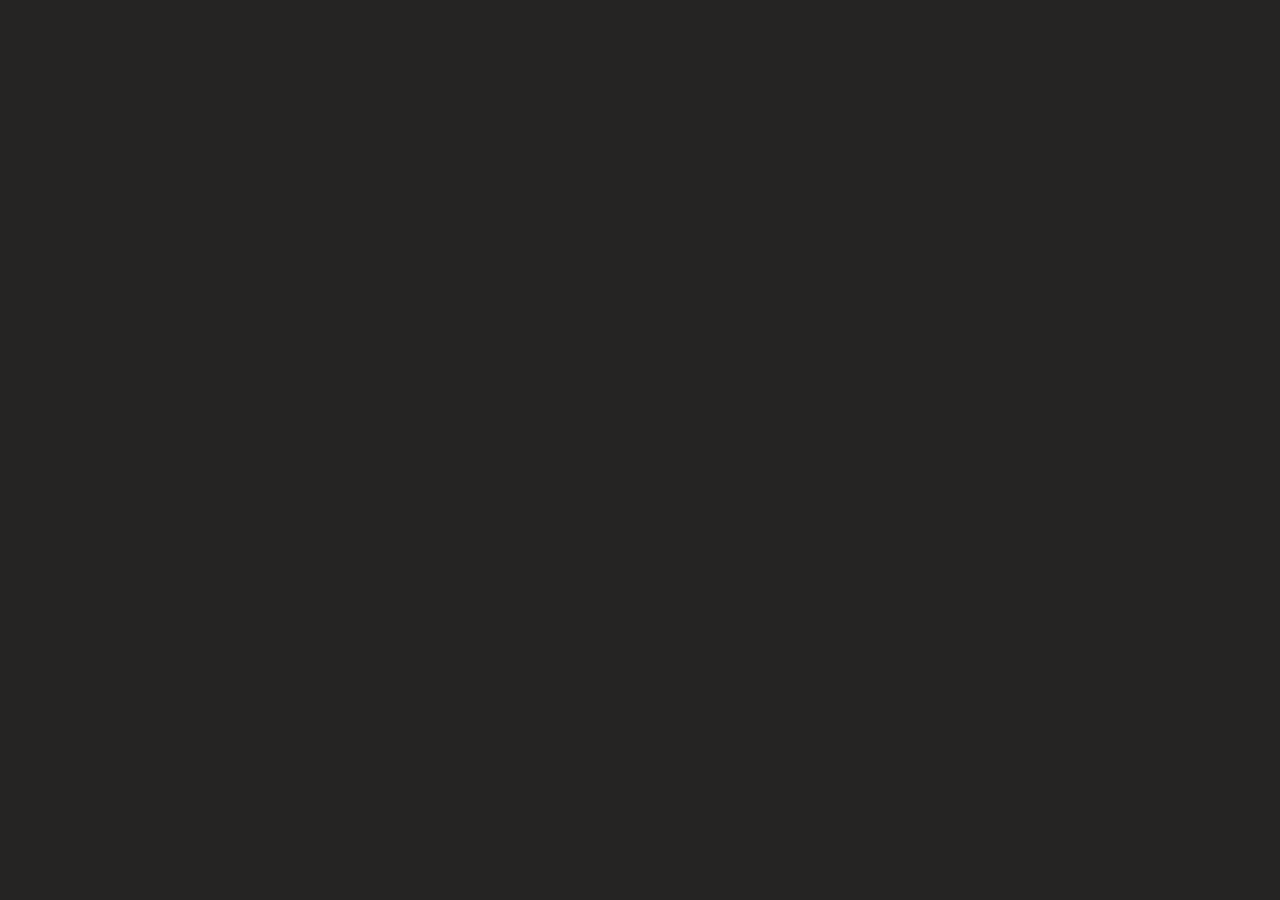
==== logding/index.html @ 95ddfe22 "Add loading animation and login gate" ====
<!DOCTYPE html>
<html lang="en">

<head>
  <script type="importmap">
{
  "imports": {
    "animejs": "https://unpkg.com/animejs@4.5.0/dist/modules/index.js",
    "animejs/": "https://esm.sh/animejs@^4.4.1/",
    "animejs/adapters/three": "https://unpkg.com/animejs@4.5.0/dist/modules/adapters/three/index.js",
    "three": "https://unpkg.com/three@0.184.0/build/three.module.js",
    "three/": "https://esm.sh/three@^0.184.0/",
    "three/addons/": "https://unpkg.com/three@0.184.0/examples/jsm/"
  }
}
</script>

  <meta charset="UTF-8">
  <title>Anime.js 3D logo animation</title>
  <link rel="stylesheet" href="https://codepen.io/juliangarnier/pen/ByaMBKr/31455c4a32d8ef013c00f904985e6268">
  <link rel="stylesheet" href="style.css">

</head>

<body>
  <svg id="logo" viewBox="0 0 7.156 4.024" xmlns="http://www.w3.org/2000/svg">
    <g fill-rule="evenodd" transform="scale(0.01118)">
      <polygon id="i-dot" fill="#FF4B4B" points="309.202438 224.68 309.293324 207 332.173324 207 332.212438 224.68" />
      <polygon id="e-dot" fill="#FF4B4B" points="585.36 224.68 587.96 207 610.84 207 608.37 224.68" />
      <path id="a" fill="#FFF"
        d="M94.78,296.44 C88.1066667,296.44 82.8416667,295.963333 78.985,295.01 C75.1283333,294.056667 72.3333333,292.496667 70.6,290.33 C68.8666667,288.163333 68,285.216667 68,281.49 C68,279.843333 68.13,278.196667 68.39,276.55 L68.78,273.69 C69.4733333,268.836667 70.8166667,265.153333 72.81,262.64 C74.8033333,260.126667 77.9233333,258.35 82.17,257.31 C86.4166667,256.27 92.4833333,255.75 100.37,255.75 L102.97,255.75 C109.123333,255.75 113.933333,256.205 117.4,257.115 C120.866667,258.025 123.38,259.52 124.94,261.6 L125.33,261.6 L125.98,255.49 C126.153333,253.93 126.24,252.933333 126.24,252.5 C126.24,250.42 125.806667,248.903333 124.94,247.95 C124.073333,246.996667 122.751667,246.368333 120.975,246.065 C119.198333,245.761667 116.576667,245.61 113.11,245.61 L110.51,245.61 C106.436667,245.61 103.338333,245.805 101.215,246.195 C99.0916667,246.585 97.6183333,247.191667 96.795,248.015 C95.9716667,248.838333 95.43,249.986667 95.17,251.46 L95.04,251.85 L73.46,251.85 L73.72,249.9 C74.4133333,244.96 75.995,241.233333 78.465,238.72 C80.935,236.206667 84.835,234.451667 90.165,233.455 C95.495,232.458333 103.143333,231.96 113.11,231.96 L116.23,231.96 C124.463333,231.96 130.855,232.501667 135.405,233.585 C139.955,234.668333 143.291667,236.64 145.415,239.5 C147.538333,242.36 148.6,246.563333 148.6,252.11 C148.6,254.363333 148.296667,257.786667 147.69,262.38 L143.01,295.4 L120.52,295.4 L121.69,288.38 L121.43,288.38 C119.61,290.46 117.833333,292.063333 116.1,293.19 C114.366667,294.316667 112.07,295.14 109.21,295.66 C106.35,296.18 102.45,296.44 97.51,296.44 L94.78,296.44 Z M106.87,282.53 C111.55,282.53 115.016667,282.335 117.27,281.945 C119.523333,281.555 121.083333,280.905 121.95,279.995 C122.816667,279.085 123.38,277.72 123.64,275.9 L123.9,274.86 C123.986667,274.426667 124.03,273.82 124.03,273.04 C124.03,271.826667 123.64,270.895 122.86,270.245 C122.08,269.595 120.628333,269.14 118.505,268.88 C116.381667,268.62 113.24,268.49 109.08,268.49 L107.65,268.49 C102.97,268.49 99.4816667,268.706667 97.185,269.14 C94.8883333,269.573333 93.3066667,270.245 92.44,271.155 C91.5733333,272.065 91.01,273.43 90.75,275.25 L90.62,276.29 L90.49,277.59 C90.49,278.89 90.9666667,279.908333 91.92,280.645 C92.8733333,281.381667 94.4116667,281.88 96.535,282.14 C98.6583333,282.4 101.67,282.53 105.57,282.53 L106.87,282.53 Z" />
      <path id="n" fill="#FFF"
        d="M159.1,233 L181.98,233 L180.42,242.75 L180.68,242.75 C182.586667,240.063333 184.688333,237.94 186.985,236.38 C189.281667,234.82 192.011667,233.693333 195.175,233 C198.338333,232.306667 202.216667,231.96 206.81,231.96 L207.98,231.96 C214.74,231.96 220.156667,232.61 224.23,233.91 C228.303333,235.21 231.315,237.42 233.265,240.54 C235.215,243.66 236.19,247.906667 236.19,253.28 C236.19,255.533333 235.973333,258.523333 235.54,262.25 L230.73,295.4 L207.85,295.4 L212.4,263.03 C212.66,261.21 212.79,259.65 212.79,258.35 C212.79,255.836667 212.313333,253.951667 211.36,252.695 C210.406667,251.438333 208.933333,250.593333 206.94,250.16 C204.946667,249.726667 202.173333,249.51 198.62,249.51 L197.19,249.51 C192.683333,249.51 189.086667,250.03 186.4,251.07 C183.713333,252.11 181.698333,253.691667 180.355,255.815 C179.011667,257.938333 178.08,260.776667 177.56,264.33 L173.14,295.4 L150.26,295.4 L159.1,233 Z" />
      <polygon id="i-bar" fill="#FFF" points="237.98 295.4 246.82 233 269.7 233 260.86 295.4" />
      <path id="m" fill="#FFF"
        d="M277.34,233 L300.22,233 L298.66,242.75 L298.92,242.75 C301.26,239.37 304.336667,236.726667 308.15,234.82 C311.963333,232.913333 316.86,231.961 322.84,231.96 L324.4,231.96 C331.68,231.96 337.161667,233.021667 340.845,235.145 C344.528333,237.268333 346.933333,240.713333 348.06,245.48 L348.19,245.48 C350.616667,240.973333 354.018333,237.593333 358.395,235.34 C362.771667,233.086667 368.34,231.96 375.1,231.96 L376.53,231.96 C382.683333,231.96 387.558333,232.566667 391.155,233.78 C394.751667,234.993333 397.373333,237.03 399.02,239.89 C400.666667,242.75 401.49,246.693333 401.49,251.72 C401.49,254.06 401.186667,257.57 400.58,262.25 L395.9,295.4 L373.02,295.4 L377.7,262.9 C377.96,261.08 378.09,259.52 378.09,258.22 C378.09,255.88 377.678333,254.081667 376.855,252.825 C376.031667,251.568333 374.84,250.701667 373.28,250.225 C371.72,249.748333 369.64,249.51 367.04,249.51 L365.74,249.51 C361.32,249.51 357.918333,249.986667 355.535,250.94 C353.151667,251.893333 351.44,253.388333 350.4,255.425 C349.36,257.461667 348.58,260.343333 348.06,264.07 L343.64,295.4 L320.76,295.4 L325.31,262.9 C325.57,261.686667 325.7,260.17 325.7,258.35 C325.7,255.923333 325.288333,254.06 324.465,252.76 C323.641667,251.46 322.471667,250.593333 320.955,250.16 C319.438333,249.726667 317.423333,249.51 314.91,249.51 L313.61,249.51 C309.103333,249.51 305.68,249.986667 303.34,250.94 C301,251.893333 299.288333,253.366667 298.205,255.36 C297.121667,257.353333 296.32,260.3 295.8,264.2 L291.38,295.4 L268.5,295.4 L277.34,233 Z" />
      <path id="e" fill="#FFF"
        d="M440.29,296.44 C431.71,296.44 424.928333,295.833333 419.945,294.62 C414.961667,293.406667 411.256667,291.196667 408.83,287.99 C406.403333,284.783333 405.19,280.19 405.19,274.21 C405.19,270.83 405.406667,267.753333 405.84,264.98 L406.1,262.51 C407.313333,253.843333 409.393333,247.343333 412.34,243.01 C415.286667,238.676667 419.381667,235.751667 424.625,234.235 C429.868333,232.718333 437.17,231.96 446.53,231.96 L450.56,231.96 C458.62,231.96 465.098333,232.523333 469.995,233.65 C474.891667,234.776667 478.553333,236.813333 480.98,239.76 C483.406667,242.706667 484.62,246.823333 484.62,252.11 C484.62,254.623333 484.446667,256.963333 484.1,259.13 L482.8,268.88 L427.68,268.88 L427.42,270.96 C427.16,272.26 427.03,273.343333 427.03,274.21 C427.03,276.463333 427.571667,278.131667 428.655,279.215 C429.738333,280.298333 431.298333,281.013333 433.335,281.36 C435.371667,281.706667 438.34,281.88 442.24,281.88 L444.71,281.88 C448.956667,281.88 452.185,281.641667 454.395,281.165 C456.605,280.688333 458.165,279.951667 459.075,278.955 C459.985,277.958333 460.57,276.55 460.83,274.73 L460.83,274.47 L482.28,274.47 L482.02,276.42 C481.24,281.793333 479.441667,285.91 476.625,288.77 C473.808333,291.63 469.865,293.623333 464.795,294.75 C459.725,295.876667 453.03,296.44 444.71,296.44 L440.29,296.44 Z M462.91,257.05 L463.17,254.71 C463.343333,254.103333 463.43,253.236667 463.43,252.11 C463.43,250.376667 462.996667,249.055 462.13,248.145 C461.263333,247.235 459.855,246.585 457.905,246.195 C455.955,245.805 453.203333,245.61 449.65,245.61 L447.05,245.61 C442.456667,245.61 438.968333,245.956667 436.585,246.65 C434.201667,247.343333 432.49,248.47 431.45,250.03 C430.41,251.59 429.673333,253.93 429.24,257.05 L462.91,257.05 Z" />
      <path id="j" fill="#FFF"
        d="M477.57,317.5 C475.663333,317.5 474.103333,317.413333 472.89,317.24 L473.28,315.03 C474.666667,315.203333 476.183333,315.29 477.83,315.29 C479.91,315.29 481.535,314.878333 482.705,314.055 C483.875,313.231667 484.828333,311.78 485.565,309.7 C486.301667,307.62 486.973333,304.543333 487.58,300.47 L497.07,233 L499.8,233 L490.31,300.6 C489.703333,304.846667 488.923333,308.183333 487.97,310.61 C487.016667,313.036667 485.716667,314.791667 484.07,315.875 C482.423333,316.958333 480.256667,317.5 477.57,317.5 Z" />
      <path id="s" fill="#FFF"
        d="M534.26,296.31 C525.333333,296.31 518.616667,295.985 514.11,295.335 C509.603333,294.685 506.396667,293.45 504.49,291.63 C502.583333,289.81 501.63,286.993333 501.63,283.18 C501.63,281.966667 501.695,280.861667 501.825,279.865 C501.955,278.868333 502.106667,277.806667 502.28,276.68 L505.01,276.68 C504.576667,279.02 504.36,281.1 504.36,282.92 C504.36,286.04 505.205,288.358333 506.895,289.875 C508.585,291.391667 511.488333,292.431667 515.605,292.995 C519.721667,293.558333 525.94,293.84 534.26,293.84 L538.81,293.84 C546.436667,293.84 552.243333,293.363333 556.23,292.41 C560.216667,291.456667 563.033333,289.983333 564.68,287.99 C566.326667,285.996667 567.41,283.136667 567.93,279.41 C568.276667,277.243333 568.45,275.466667 568.45,274.08 C568.45,271.48 567.648333,269.508333 566.045,268.165 C564.441667,266.821667 561.581667,265.89 557.465,265.37 C553.348333,264.85 547.173333,264.546667 538.94,264.46 C530.533333,264.373333 524.141667,263.961667 519.765,263.225 C515.388333,262.488333 512.355,261.34 510.665,259.78 C508.975,258.22 508.13,256.01 508.13,253.15 C508.13,251.85 508.346667,249.856667 508.78,247.17 C509.3,243.183333 510.491667,240.128333 512.355,238.005 C514.218333,235.881667 517.316667,234.365 521.65,233.455 C525.983333,232.545 532.31,232.09 540.63,232.09 L543.88,232.09 C551.333333,232.09 557.096667,232.48 561.17,233.26 C565.243333,234.04 568.19,235.383333 570.01,237.29 C571.83,239.196667 572.74,241.926667 572.74,245.48 C572.74,246.866667 572.566667,248.903333 572.22,251.59 L569.62,251.59 C569.966667,249.163333 570.14,247.17 570.14,245.61 C570.14,242.663333 569.338333,240.41 567.735,238.85 C566.131667,237.29 563.466667,236.185 559.74,235.535 C556.013333,234.885 550.683333,234.56 543.75,234.56 L540.5,234.56 C532.7,234.56 526.828333,234.971667 522.885,235.795 C518.941667,236.618333 516.168333,237.918333 514.565,239.695 C512.961667,241.471667 511.9,244.136667 511.38,247.69 C511.033333,249.943333 510.86,251.633333 510.86,252.76 C510.86,255.186667 511.618333,257.028333 513.135,258.285 C514.651667,259.541667 517.403333,260.43 521.39,260.95 C525.376667,261.47 531.313333,261.773333 539.2,261.86 C547.866667,261.946667 554.431667,262.336667 558.895,263.03 C563.358333,263.723333 566.5,264.893333 568.32,266.54 C570.14,268.186667 571.05,270.613333 571.05,273.82 C571.05,275.206667 570.876667,277.156667 570.53,279.67 C569.923333,284.003333 568.645,287.34 566.695,289.68 C564.745,292.02 561.581667,293.71 557.205,294.75 C552.828333,295.79 546.653333,296.31 538.68,296.31 L534.26,296.31 Z" />
      <g fill-rule="nonzero" transform="translate(-411.828, -39.3499) scale(1.371915)">
        <path id="three" fill="#FF4B4B"
          d="M783.738028,198.502816 C788.547202,198.998027 792.016591,199.887155 794.146194,201.170201 C796.275798,202.453247 797.410619,204.355307 797.550658,206.876379 C797.600672,207.776762 797.560688,208.767184 797.430705,209.847644 L797.304473,210.995632 C796.937845,213.516705 796.346208,215.40751 795.529561,216.668046 C794.712914,217.928582 793.482929,218.873985 791.839606,219.504253 C790.196282,220.134521 787.740457,220.674751 784.472131,221.124943 L784.479633,221.26 C787.157138,221.575134 789.286103,221.991561 790.866528,222.509282 C792.446952,223.027002 793.659255,223.758563 794.503437,224.703966 C795.347618,225.649368 795.813471,226.909904 795.900996,228.485575 C795.941007,229.205881 795.896021,230.106264 795.766038,231.186724 L795.578565,232.942471 C795.079454,236.498985 793.734911,239.087586 791.544937,240.708276 C789.354962,242.328966 785.725812,243.409425 780.657487,243.949655 C775.589162,244.489885 767.608333,244.76 756.715,244.76 L754.15,244.76 C746.233333,244.76 740.154162,244.489885 735.912487,243.949655 C731.670812,243.409425 728.575797,242.419004 726.627441,240.978391 C724.679085,239.537778 723.627385,237.421877 723.472342,234.63069 C723.397321,233.280115 723.504798,231.794483 723.794772,230.173793 L723.982245,228.418046 L740.892245,228.418046 L740.632279,230.578966 C740.588951,230.939119 740.583542,231.41182 740.616051,231.997069 C740.676068,233.077529 741.161913,233.842854 742.073587,234.293046 C742.98526,234.743238 744.362556,235.024607 746.205475,235.137155 C747.911881,235.241366 750.728718,235.297331 754.655987,235.305051 L757.139852,235.305977 C763.219852,235.305977 767.662767,235.193429 770.468597,234.968333 C773.274427,234.743238 775.182962,234.32681 776.194203,233.719052 C777.205443,233.111293 777.831886,232.132126 778.073532,230.781552 L778.214768,229.903678 C778.306425,229.27341 778.347252,228.868238 778.337249,228.688161 C778.289736,227.832797 777.938059,227.202529 777.28222,226.797356 C776.62638,226.392184 775.613876,226.122069 774.244707,225.987011 C772.875538,225.851954 770.860954,225.784425 768.200954,225.784425 L752.335954,225.784425 L753.638312,216.735575 L769.218312,216.735575 C771.624979,216.735575 773.518102,216.611772 774.897682,216.364167 C776.277261,216.116561 777.298504,215.688879 777.961412,215.081121 C778.624319,214.473362 779.052431,213.629253 779.245747,212.548793 L779.481983,211.67092 C779.530312,211.400805 779.541973,211.040651 779.516966,210.59046 C779.45945,209.555019 778.895063,208.800948 777.823806,208.328247 C776.752549,207.855546 775.009836,207.551667 772.595667,207.416609 C770.270912,207.286554 766.716329,207.219118 761.931919,207.214301 L759.949414,207.214023 C754.94608,207.214023 751.374624,207.337826 749.235044,207.585431 C747.095465,207.833036 745.633389,208.305738 744.848817,209.003534 C744.064244,209.701331 743.559888,210.883084 743.335747,212.548793 L743.122017,213.831839 L726.402017,213.831839 L726.760734,211.738448 C727.409834,207.461628 728.616661,204.389071 730.381215,202.520776 C732.14577,200.652481 735.194917,199.391944 739.528656,198.739167 C743.759212,198.101931 750.481532,197.775727 759.695618,197.760555 L762.844266,197.76 C771.964266,197.76 778.928853,198.007605 783.738028,198.502816 Z" />
        <path id="d" fill="#FF4B4B"
          d="M869.159588,199.313161 C874.200432,199.988448 877.883577,201.305259 880.209025,203.263592 C882.534472,205.221925 883.807226,208.181935 884.027288,212.143621 C884.162326,214.574655 883.996952,217.298314 883.531166,220.314598 L883.191204,222.745632 C882.231308,229.408467 880.690132,234.157989 878.567676,236.994195 C876.445221,239.830402 872.704001,241.743716 867.344016,242.734138 L866.684346,242.850611 C861.387898,243.744368 853.059224,244.200556 841.698321,244.219176 L798.979039,244.21977 L805.548322,198.30023 L847.063322,198.30023 C856.753322,198.30023 864.118744,198.637874 869.159588,199.313161 Z M845.161903,208.159947 L822.340976,208.159425 L818.651381,234.09046 L840.596381,234.09046 C847.689714,234.09046 852.80346,233.797835 855.937617,233.212586 C859.071775,232.627337 861.241757,231.501858 862.447565,229.836149 C863.653372,228.170441 864.531246,225.446782 865.081187,221.665172 L865.36366,219.909425 C865.641131,218.06364 865.743606,216.487969 865.671086,215.182414 C865.553553,213.066513 864.849778,211.513352 863.559763,210.522931 C862.269748,209.53251 860.223279,208.890987 857.420358,208.598362 L856.819323,208.539907 C854.123313,208.295647 850.237506,208.168994 845.161903,208.159947 Z" />
      </g>
    </g>
  </svg>


  <script type="module" src="script.js"></script>
</body>
</html>
---- logding/style.css ----
html,
body {
    margin: 0;
    padding: 0;
    height: 100%;
    background-color: #252423;
    overflow: hidden;
}

canvas {
    display: block;
}

#logo {
    display: none;
}
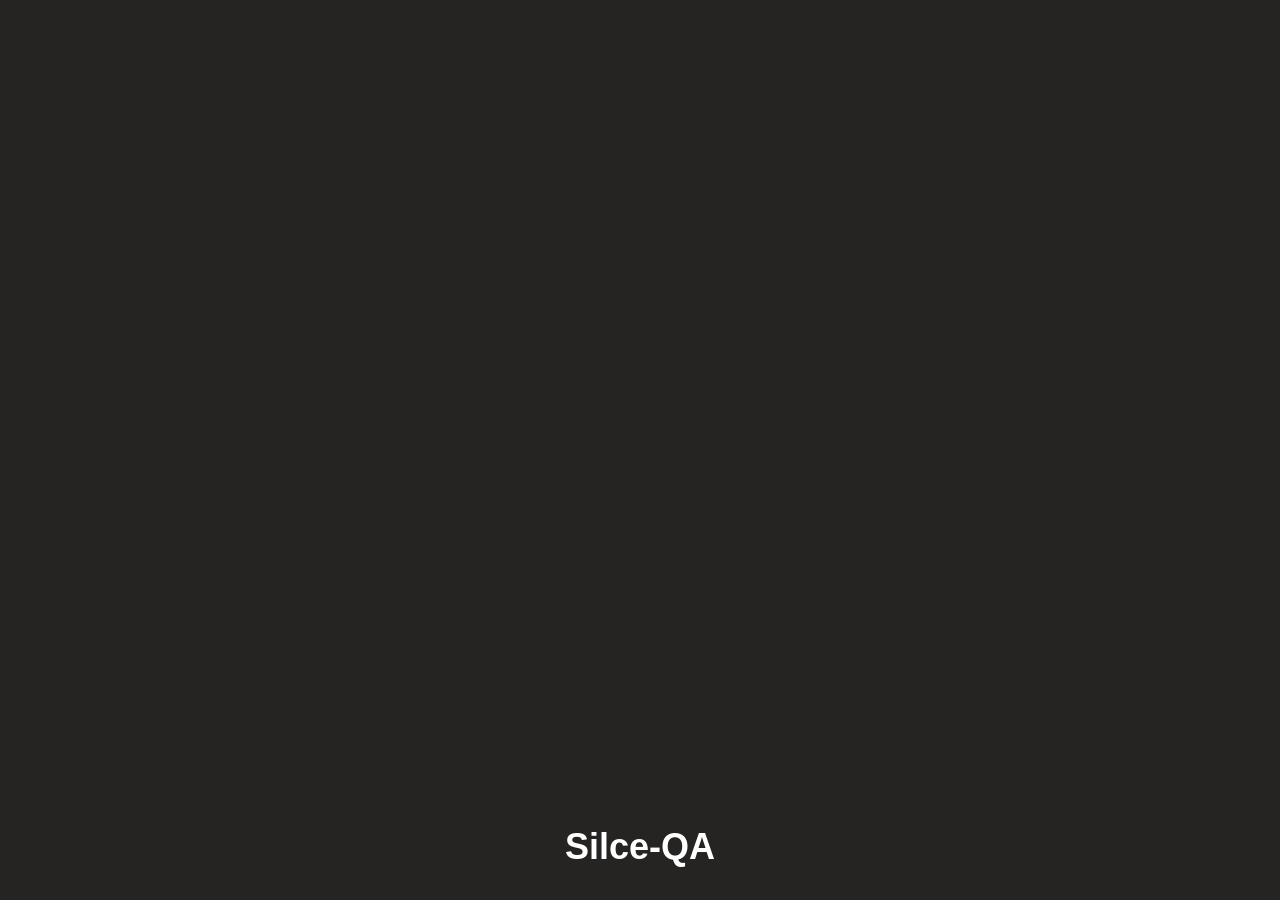
==== commit 63a1281e: "Adjust loading screen timing and branding" ====
--- a/logding/index.html
+++ b/logding/index.html
@@ -16,13 +16,14 @@
 </script>
 
   <meta charset="UTF-8">
-  <title>Anime.js 3D logo animation</title>
+  <title>Silce-QA</title>
   <link rel="stylesheet" href="https://codepen.io/juliangarnier/pen/ByaMBKr/31455c4a32d8ef013c00f904985e6268">
   <link rel="stylesheet" href="style.css">
 
 </head>
 
 <body>
+  <div class="loading-brand" aria-label="Silce-QA">Silce-QA</div>
   <svg id="logo" viewBox="0 0 7.156 4.024" xmlns="http://www.w3.org/2000/svg">
     <g fill-rule="evenodd" transform="scale(0.01118)">
       <polygon id="i-dot" fill="#FF4B4B" points="309.202438 224.68 309.293324 207 332.173324 207 332.212438 224.68" />
--- a/logding/style.css
+++ b/logding/style.css
@@ -11,6 +11,21 @@
     display: block;
 }
 
+.loading-brand {
+    position: fixed;
+    left: 50%;
+    bottom: 32px;
+    transform: translateX(-50%);
+    z-index: 2;
+    color: #ffffff;
+    font-family: Inter, Arial, sans-serif;
+    font-size: clamp(20px, 3vw, 36px);
+    font-weight: 800;
+    letter-spacing: 0;
+    text-align: center;
+    pointer-events: none;
+}
+
 #logo {
     display: none;
-}+}
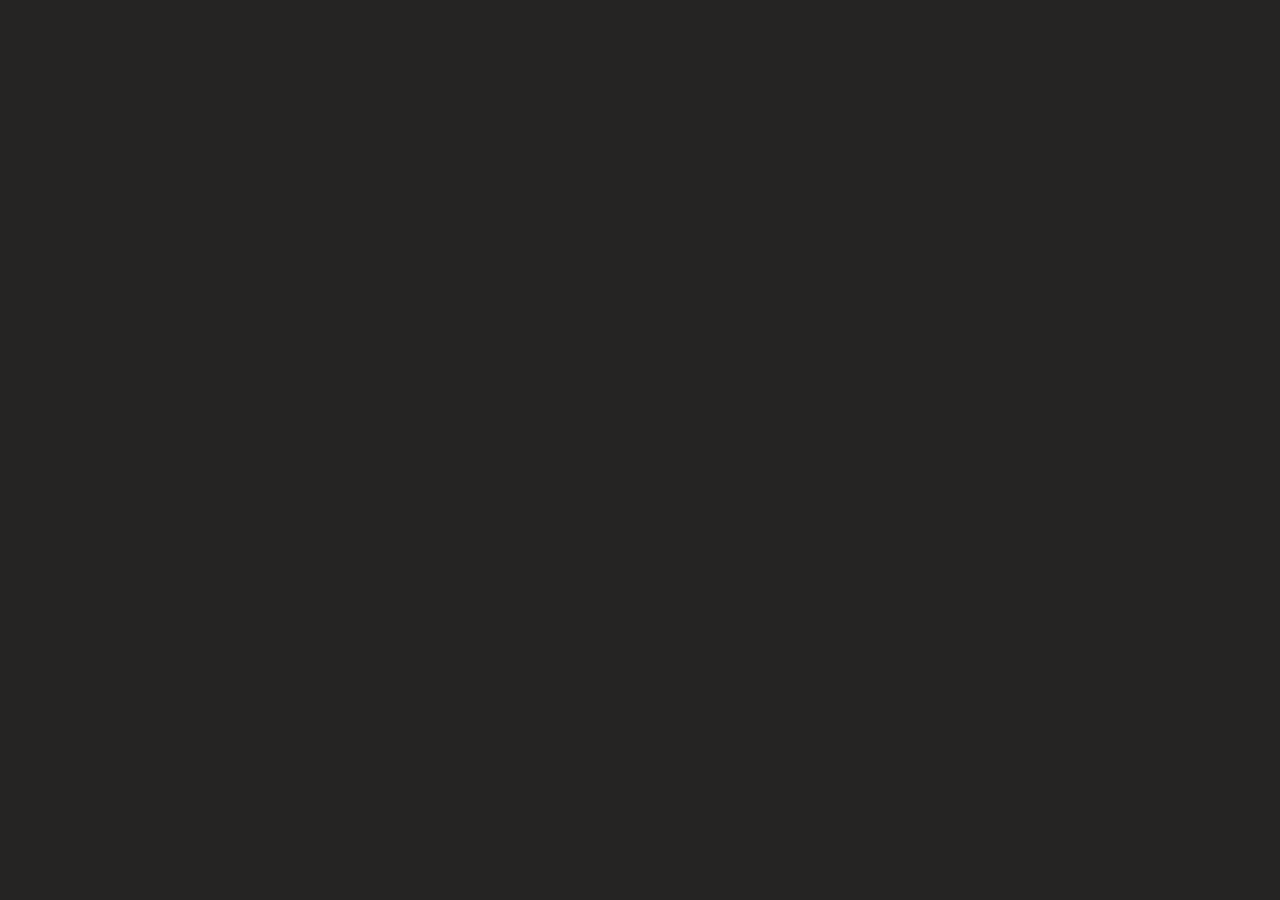
==== commit 0811831c: "Show Silce-QA in loading animation finale" ====
--- a/logding/index.html
+++ b/logding/index.html
@@ -18,12 +18,12 @@
   <meta charset="UTF-8">
   <title>Silce-QA</title>
   <link rel="stylesheet" href="https://codepen.io/juliangarnier/pen/ByaMBKr/31455c4a32d8ef013c00f904985e6268">
-  <link rel="stylesheet" href="style.css">
+  <link rel="stylesheet" href="style.css?v=silceqa-final-camera-title">
 
 </head>
 
 <body>
-  <div class="loading-brand" aria-label="Silce-QA">Silce-QA</div>
+  <div id="final-brand" class="final-brand" aria-label="Silce-QA">Silce-QA</div>
   <svg id="logo" viewBox="0 0 7.156 4.024" xmlns="http://www.w3.org/2000/svg">
     <g fill-rule="evenodd" transform="scale(0.01118)">
       <polygon id="i-dot" fill="#FF4B4B" points="309.202438 224.68 309.293324 207 332.173324 207 332.212438 224.68" />
@@ -51,6 +51,6 @@
   </svg>
 
 
-  <script type="module" src="script.js"></script>
+  <script type="module" src="script.js?v=silceqa-final-camera-title"></script>
 </body>
 </html>
--- a/logding/style.css
+++ b/logding/style.css
@@ -11,19 +11,27 @@
     display: block;
 }
 
-.loading-brand {
+.final-brand {
     position: fixed;
     left: 50%;
-    bottom: 32px;
-    transform: translateX(-50%);
-    z-index: 2;
+    top: 50%;
+    transform: translate(-50%, -50%) skewX(-8deg);
+    z-index: 9999;
+    width: min(86vw, 980px);
     color: #ffffff;
-    font-family: Inter, Arial, sans-serif;
-    font-size: clamp(20px, 3vw, 36px);
-    font-weight: 800;
+    font-family: Arial Black, Impact, Inter, Arial, sans-serif;
+    font-size: clamp(58px, 10vw, 170px);
+    font-weight: 900;
     letter-spacing: 0;
     text-align: center;
+    line-height: 0.92;
+    opacity: 0;
     pointer-events: none;
+    text-shadow:
+        10px 10px 0 rgba(0, 0, 0, 0.16),
+        -2px -2px 0 rgba(255, 255, 255, 0.28),
+        0 0 28px rgba(255, 255, 255, 0.24);
+    -webkit-text-stroke: 2px rgba(130, 136, 154, 0.6);
 }
 
 #logo {
